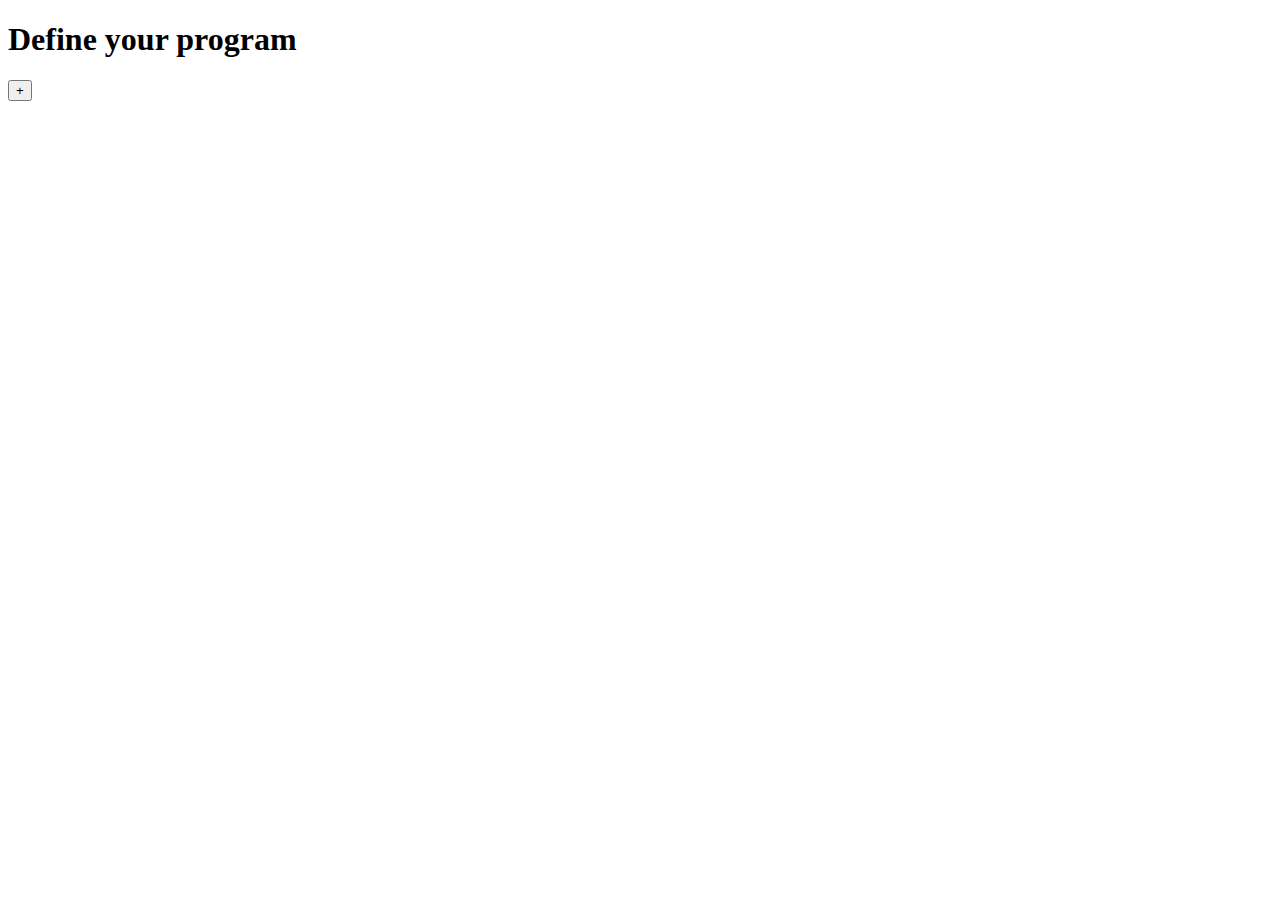
==== program.html @ 1700328b "creating dynamic labels for programming phase" ====
<!DOCTYPE html>
<html lang="en">
<head>
    <meta charset="UTF-8">
    <meta http-equiv="X-UA-Compatible" content="IE=edge">
    <meta name="viewport" content="width=device-width, initial-scale=1.0">
    <title>Program</title>
</head>
<body>
    <h1>Define your program</h1>
    <div id="input-form" class="input-program">
        <!-- <label for="line,1">1</label>:
        <select type="text" id="1" onChange="buildInput(this)">
            <option value="se">se</option>
            <option value="faca">faca</option>
        </select> -->

    </div>
    <button onClick="createLine()">+</button>
</body>
<script src="program.js"></script>
</html>
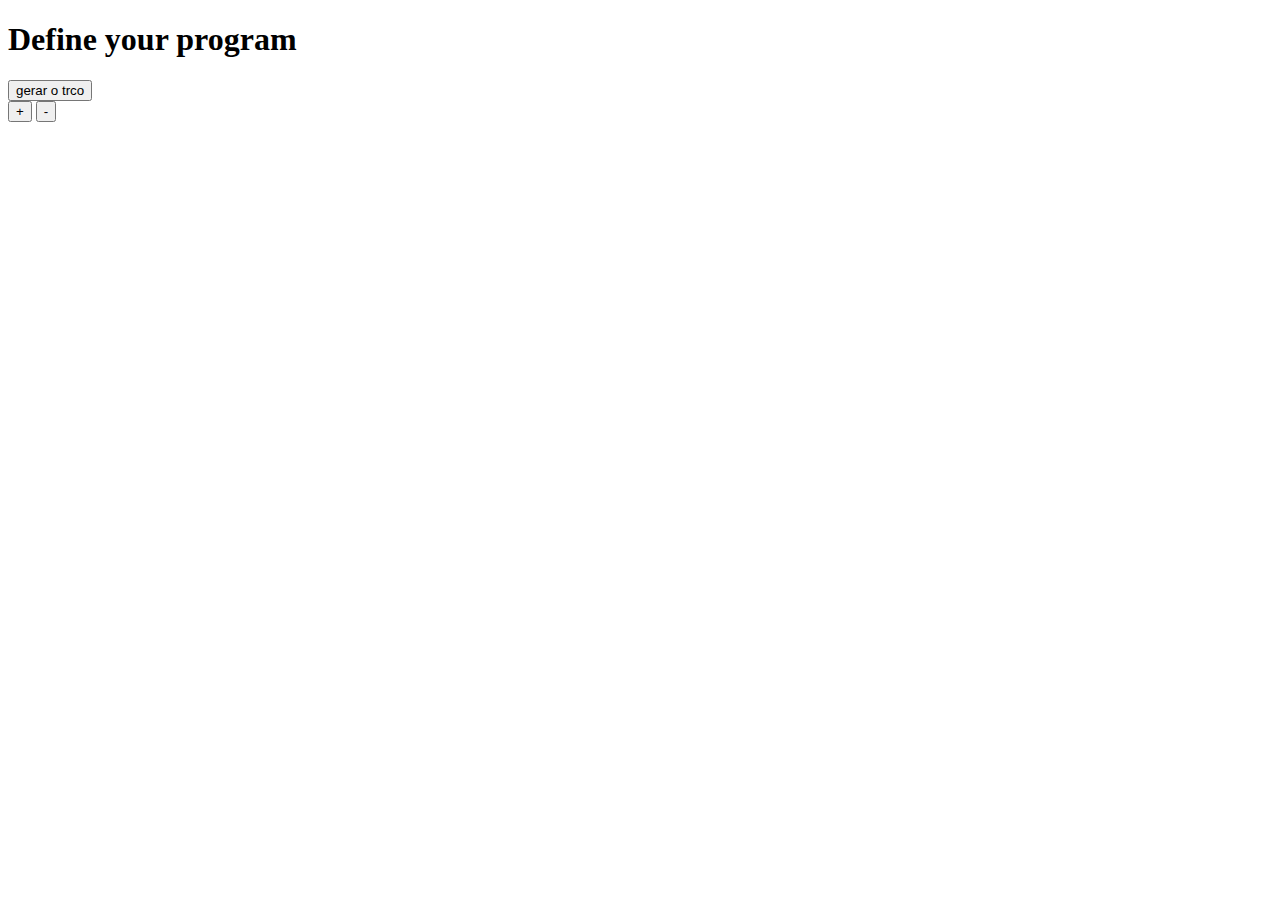
==== commit bf2cea1a: "dynamic html working with data form forms being stored" ====
--- a/program.html
+++ b/program.html
@@ -4,10 +4,13 @@
     <meta charset="UTF-8">
     <meta http-equiv="X-UA-Compatible" content="IE=edge">
     <meta name="viewport" content="width=device-width, initial-scale=1.0">
+
+    <link rel="stylesheet" href="./program.css">
     <title>Program</title>
 </head>
 <body>
     <h1>Define your program</h1>
+    <form>
     <div id="input-form" class="input-program">
         <!-- <label for="line,1">1</label>:
         <select type="text" id="1" onChange="buildInput(this)">
@@ -16,7 +19,10 @@
         </select> -->
 
     </div>
+    <button type="submit">gerar o trco</button>
+    </form>
     <button onClick="createLine()">+</button>
+    <button onClick="deleteLine()">-</button>
 </body>
 <script src="program.js"></script>
 </html>--- a/program.css
+++ b/program.css
@@ -0,0 +1,3 @@
+.input-div {
+    display: flex;
+}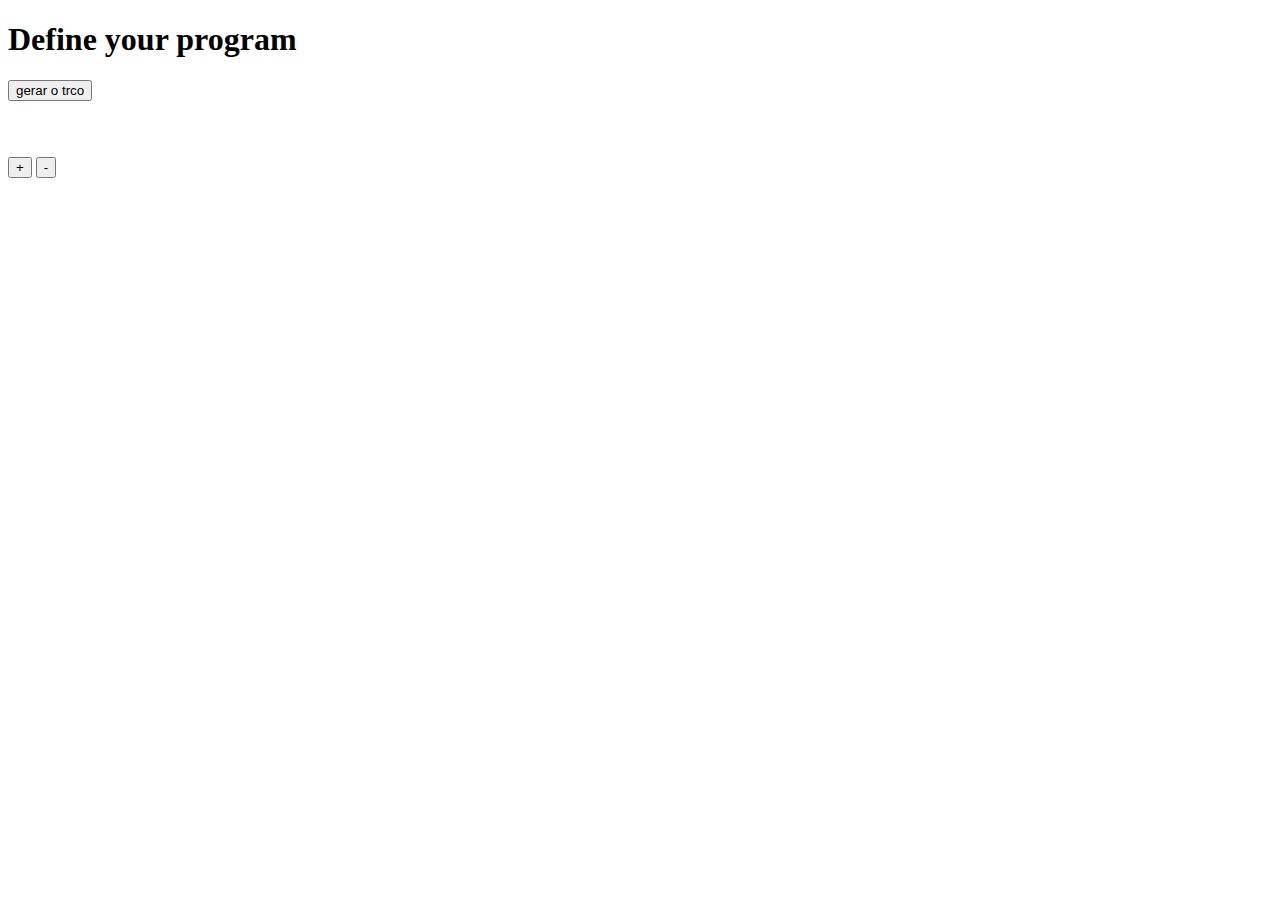
==== commit 0dfe59ac: "program being generated and stored in a json, ready to be sent to third part" ====
--- a/program.html
+++ b/program.html
@@ -19,8 +19,12 @@
         </select> -->
 
     </div>
-    <button type="submit">gerar o trco</button>
+        <button type="submit">gerar o trco</button>
     </form>
+    <div class="generated-program">
+        <h2 id="generated-title" ></h2><br><br>
+        <div id="program-content"></div>
+    </div>
     <button onClick="createLine()">+</button>
     <button onClick="deleteLine()">-</button>
 </body>
